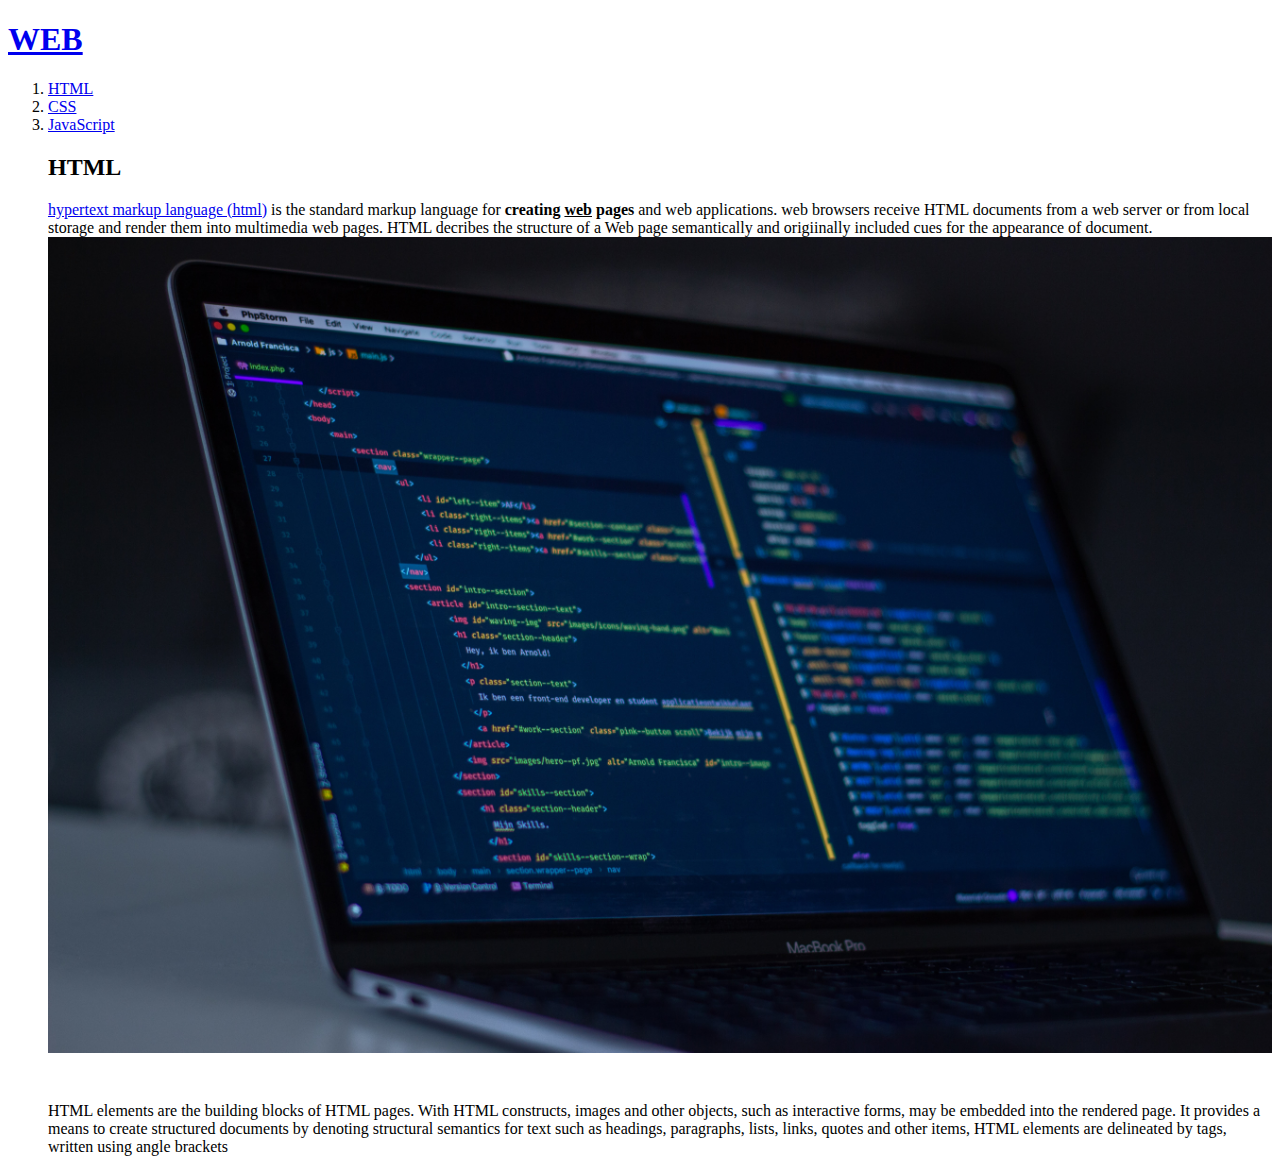
==== 1.html @ eb84b86c "웹사이트 완성~~" ====
<!doctype html>
<html>
<head>
  <title>WEB1-HTML</title>
<meta charset="utf-8"
</head>
<body>
<h1><a href="index.html">WEB</a></h1>
<ol>
  <li><a href="1.html">HTML</a></li>
  <li><a href="2.html">CSS</a></li>
  <li><a href="3.html">JavaScript</a></li>
</ul>
<h2>HTML</h2>
<p><a href="https://www.w3.org/TR/2011/WD-html5-20110405/" target="_blank" title="html 설명서">hypertext markup language (html)</a> is the standard markup  language for <strong>creating <u>web</u> pages</strong> and web applications.
web browsers receive HTML documents from a web server or from local storage and render them into multimedia web pages. HTML decribes the structure of a Web page semantically and origiinally included cues for the appearance of document.
<img src="coding.jpg"width="100%">
</p><p style="margin-top:45px;"> HTML elements are the building blocks of HTML pages. With HTML constructs, images and other objects, such as interactive forms, may be embedded into the rendered page. It provides a means to create structured documents by denoting structural semantics for text such as headings, paragraphs, lists, links, quotes and other items, HTML elements are delineated by tags, written using angle brackets</p>
</body>
</html>
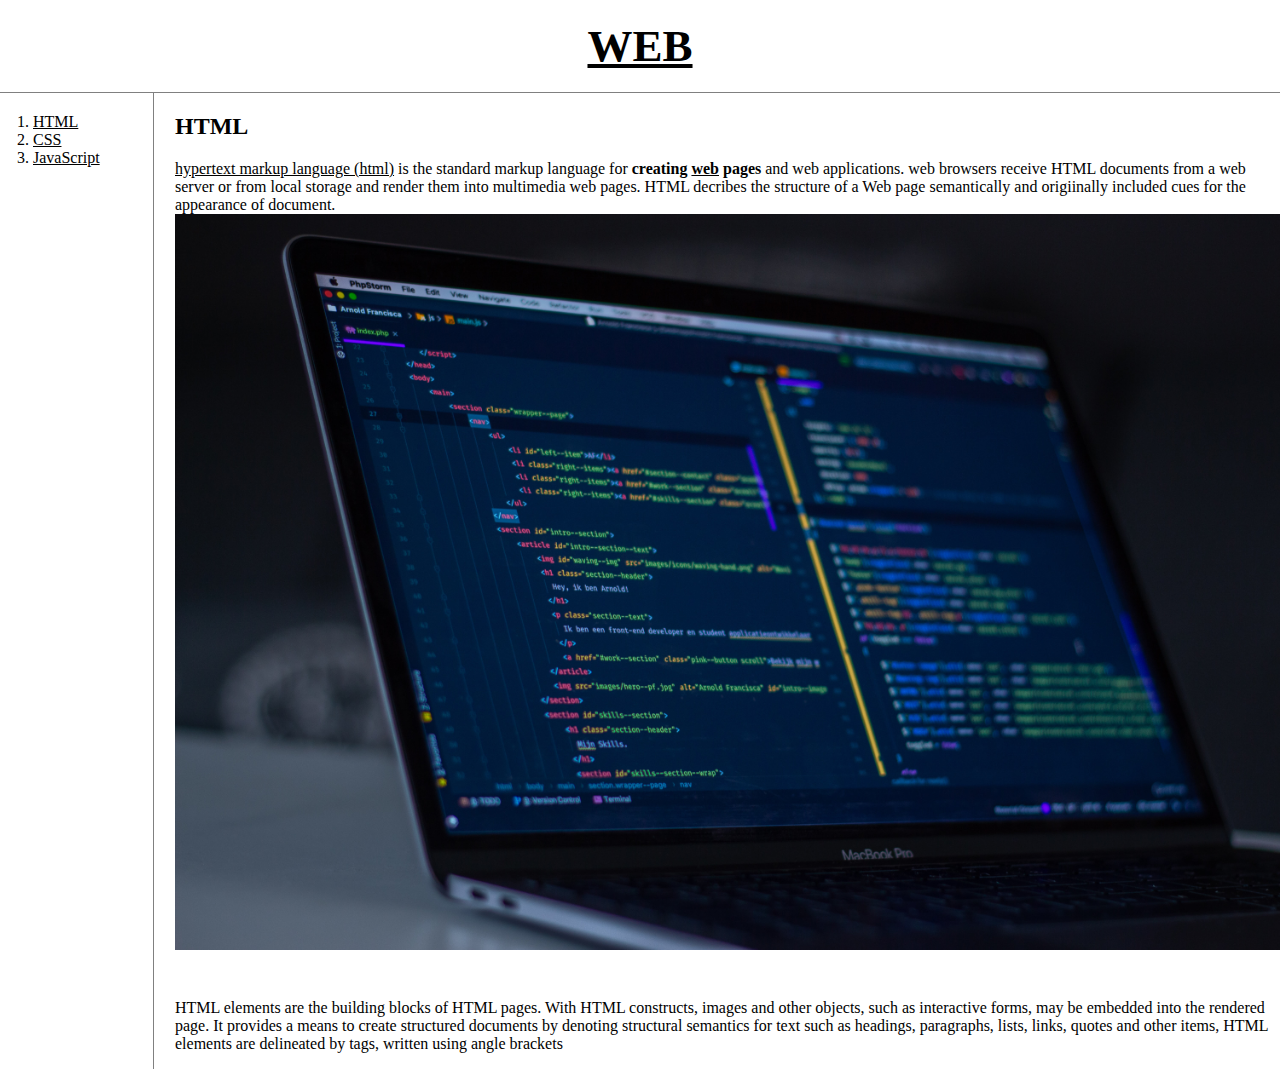
==== commit 3ee06afc: "수정 css" ====
--- a/1.html
+++ b/1.html
@@ -2,19 +2,26 @@
 <html>
 <head>
   <title>WEB1-HTML</title>
-<meta charset="utf-8"
+<meta charset="utf-8">
+<link rel= "stylesheet" href="style.css"
 </head>
 <body>
 <h1><a href="index.html">WEB</a></h1>
-<ol>
+<div id="grid">
+  <ol>
   <li><a href="1.html">HTML</a></li>
   <li><a href="2.html">CSS</a></li>
   <li><a href="3.html">JavaScript</a></li>
-</ul>
+</Ol>
+ <div id="article">
 <h2>HTML</h2>
-<p><a href="https://www.w3.org/TR/2011/WD-html5-20110405/" target="_blank" title="html 설명서">hypertext markup language (html)</a> is the standard markup  language for <strong>creating <u>web</u> pages</strong> and web applications.
+<p>
+  <a href="https://www.w3.org/TR/2011/WD-html5-20110405/" target="_blank" title="html 설명서">hypertext markup language (html)</a> is the standard markup  language for <strong>creating <u>web</u> pages</strong> and web applications.
 web browsers receive HTML documents from a web server or from local storage and render them into multimedia web pages. HTML decribes the structure of a Web page semantically and origiinally included cues for the appearance of document.
 <img src="coding.jpg"width="100%">
-</p><p style="margin-top:45px;"> HTML elements are the building blocks of HTML pages. With HTML constructs, images and other objects, such as interactive forms, may be embedded into the rendered page. It provides a means to create structured documents by denoting structural semantics for text such as headings, paragraphs, lists, links, quotes and other items, HTML elements are delineated by tags, written using angle brackets</p>
+</p><p style="margin-top:45px;"> HTML elements are the building blocks of HTML pages. With HTML constructs, images and other objects, such as interactive forms, may be embedded into the rendered page. It provides a means to create structured documents by denoting structural semantics for text such as headings, paragraphs, lists, links, quotes and other items, HTML elements are delineated by tags, written using angle brackets
+</p>
+</div>
+</div>
 </body>
 </html>
--- a/style.css
+++ b/style.css
@@ -0,0 +1,35 @@
+a{color:black;}
+h1{font-size:45px;text-align:center;
+border-bottom:1px solid gray;
+margin:0;
+padding: 20px}
+
+ol{border-right :1px solid gray;
+width:100px;
+margin:0;
+padding: 20px;
+}
+.active{color:red}
+body{margin:0;}
+
+#grid{
+  display: grid;
+  grid-template-columns: 150px 1fr;
+}
+#grid ol{
+  padding-left: 33px;
+}
+#article{
+  padding-left:25px;
+}
+
+ @media(max-width: 800px){
+   #grid{
+     display: block;
+   }
+   ol{border-right :none;
+    }
+   h1{
+     border-bottom:none;
+   }
+ }
